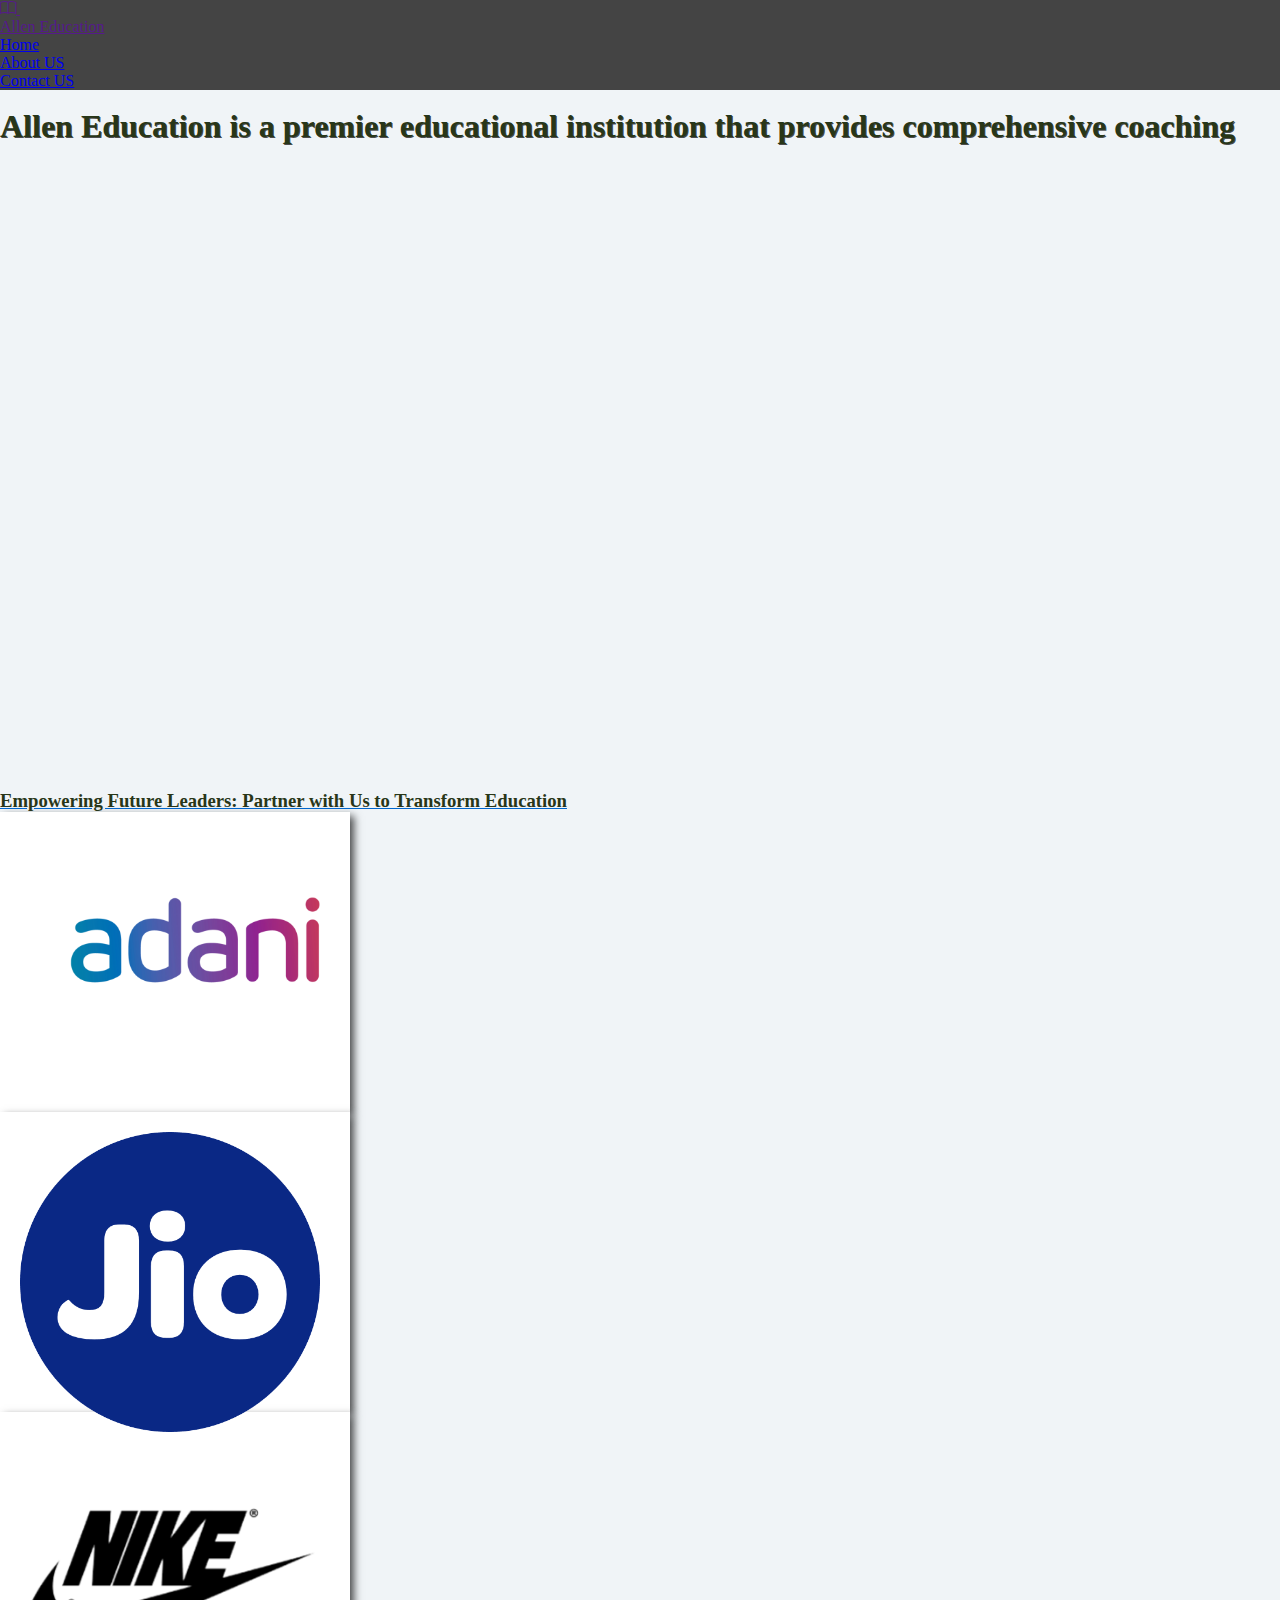
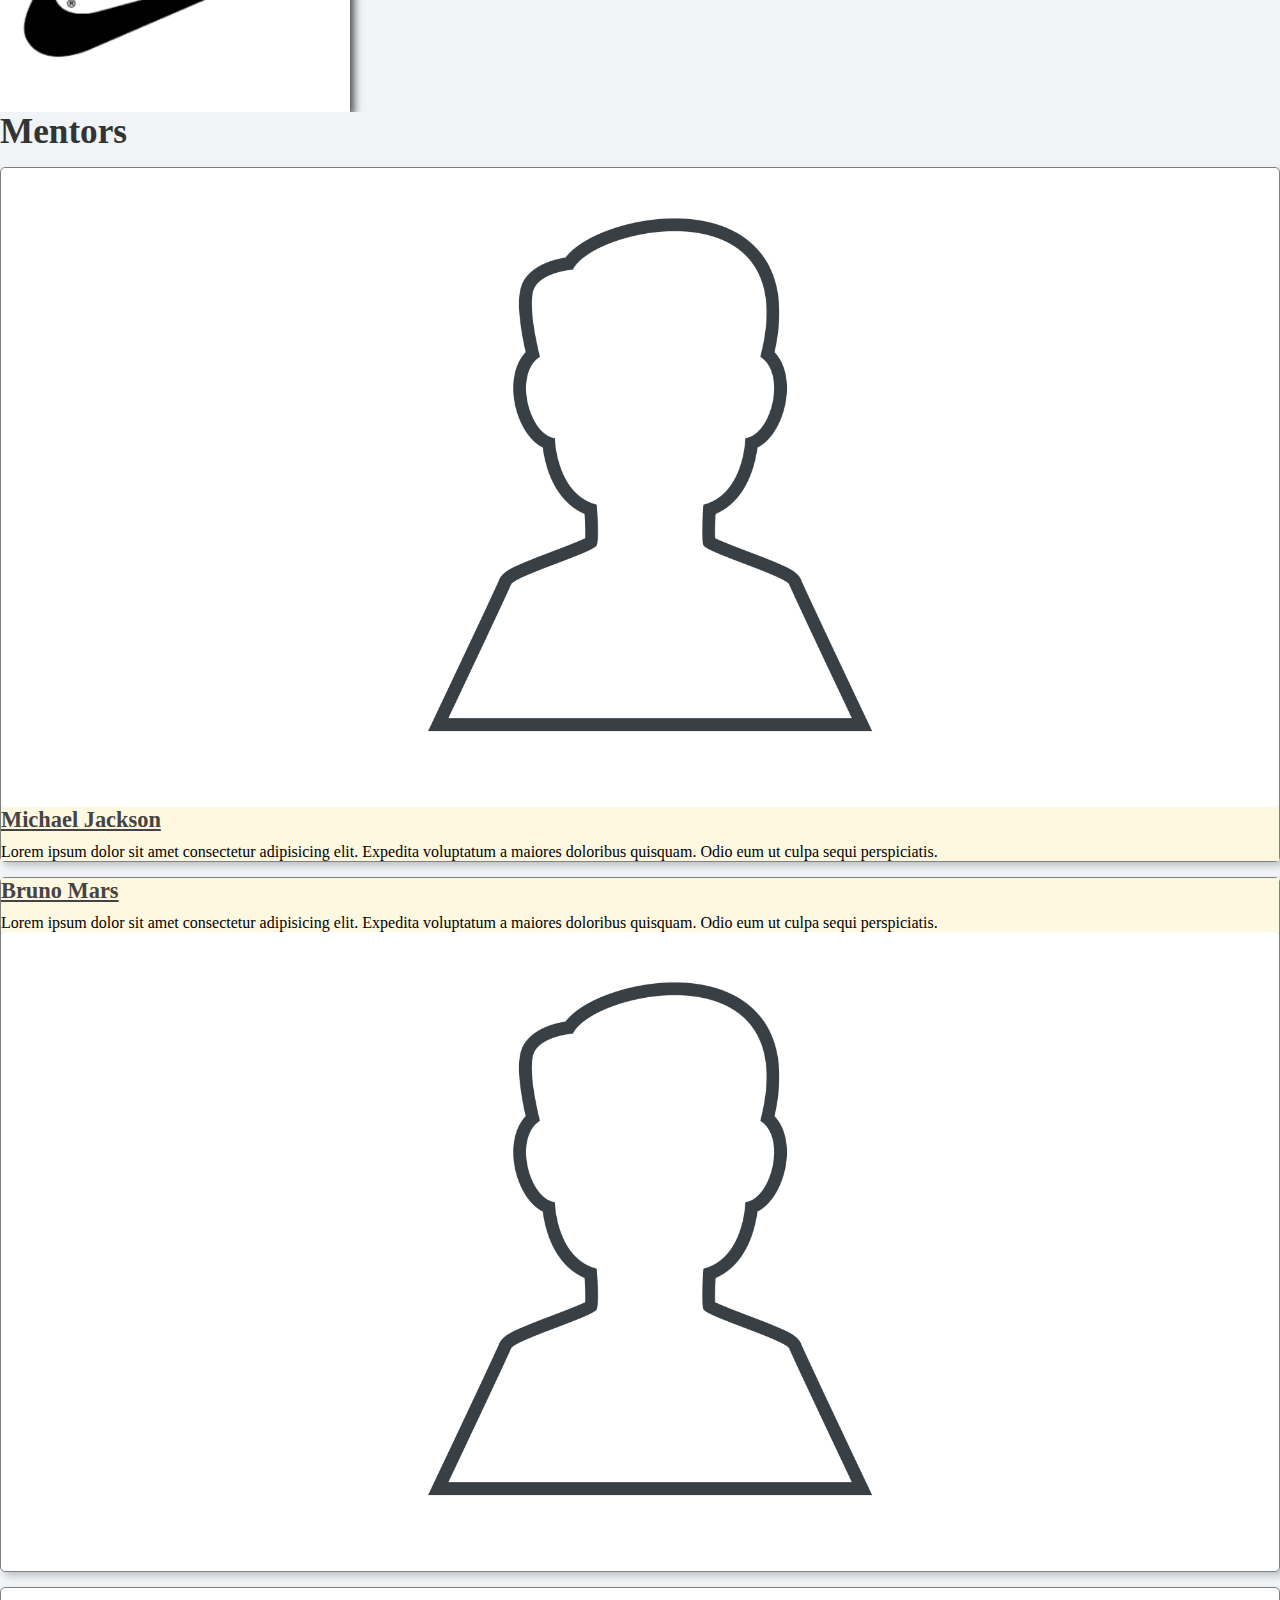
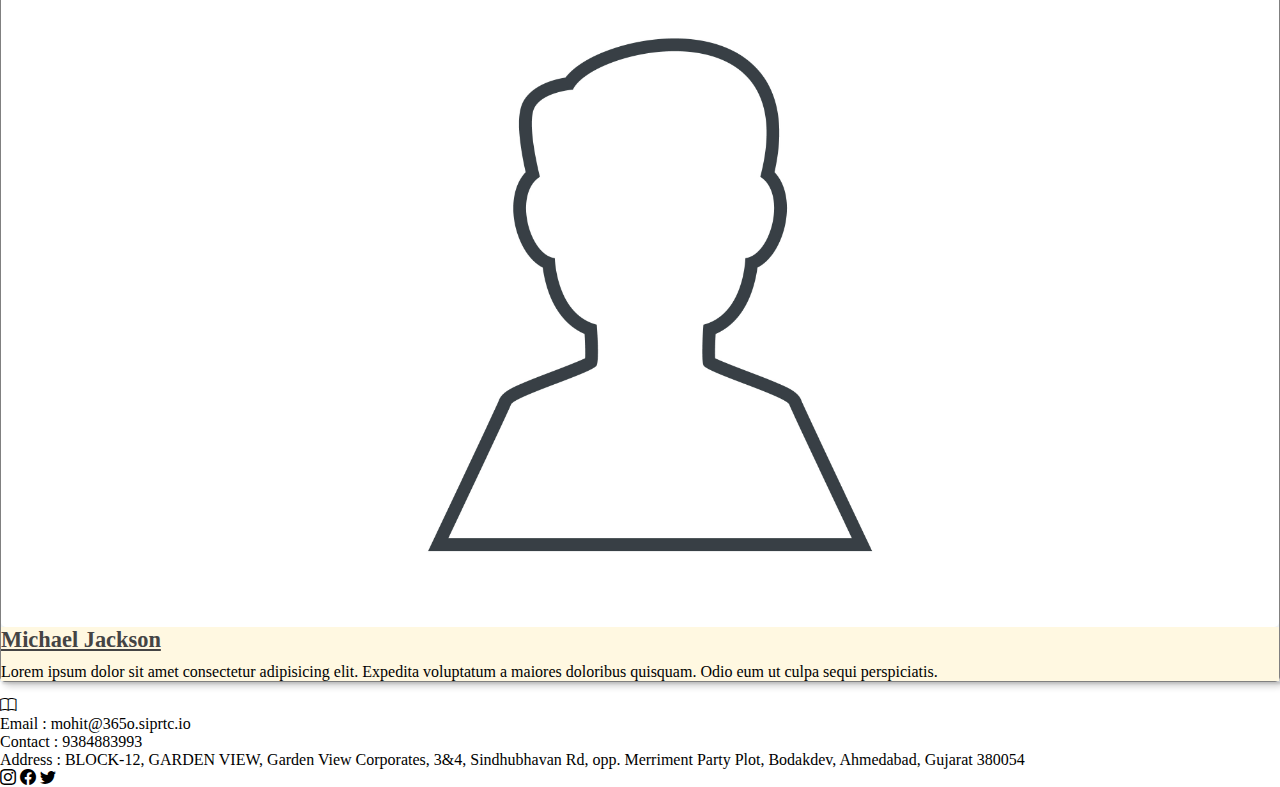
==== index1.html @ ba8ab8fd "Add existing file" ====
<!DOCTYPE html>
<html lang="en">

<head>
    <meta charset="UTF-8">
    <meta name="viewport" content="width=device-width, initial-scale=1.0">
    <title>Allen Academy</title>
    <link href="https://cdn.jsdelivr.net/npm/bootstrap@5.1.3/dist/css/bootstrap.min.css" rel="stylesheet"
        integrity="sha384-1BmE4kWBq78iYhFldvKuhfTAU6auU8tT94WrHftjDbrCEXSU1oBoqyl2QvZ6jIW3" crossorigin="anonymous">
    <link rel="stylesheet" href="https://cdn.jsdelivr.net/npm/bootstrap-icons@1.11.3/font/bootstrap-icons.min.css">
    <link rel="stylesheet" href="style.css">
</head>

<body>
    <!-- navbar Section -->
    <nav class="navbar navbar-expand-lg sticky-top navbarClass">
        <div class="container-fluid py-1">
            <a href="" class="navbar-brand link-light ms-1  d-flex flex-row" href="#">
                <i class="bi bi-book fs-3"></i>&nbsp;
                <p class="mt-1">Allen Education</p>
            </a>
            <div class="collapse navbar-collapse d-flex flex-row-reverse justify-content-start">
                <ul class="navbar-nav me-4 mb-2 fs-5 mt-1 fw-normal ">
                    <li class="nav-item">
                        <a href="#" class="nav-link link-light ">Home</a>
                    </li>
                    <li class="nav-item">
                        <a href="#" class="nav-link link-light">About US</a>
                    </li>
                    <li class="nav-item">
                        <a href="#" class="nav-link link-light">Contact US</a>
                    </li>
                </ul>
            </div>
        </div>
    </nav>

    <!-- Hero Section  -->
    <div class="container-fluid d-flex flex-row hero ">
        <div class="col-lg-6">
            <img src="images/student-man-pointing-back-removebg.png " alt="" class="img-fluid hero-img">
        </div>
        <div class="header col-lg-6 d-flex flex-row  justify-content-center align-items-center">
            <h1 class="fw-bold  text-center ">
                Allen Education is a premier educational institution that provides comprehensive
                coaching
            </h1>
        </div>

    </div>
    <!-- Enrolled Student -->



    <!-- sponsor Section -->
    <div class="sponsor ">
        <div class="container-fluid sponsor   text-center py-5 ">
            <u class="">
                <h3 class="mb-2">Empowering Future Leaders: Partner with Us to Transform Education</h3>
            </u>
            <div class="row align-items-center justify-content-center gap-5 mt-3">
                <div class=" sponsor-imgs col-md-4 rounded-3">
                    <img src="images/1024px-Adani_2012_logo.png" class="sponsor-img mt-3">
                </div>
                <div class="sponsor-imgs col-md-4 rounded-3">
                    <img src="images/jio-logo-icon.png  " class="sponsor-img ">
                </div>
                <div class="sponsor-imgs col-md-4 rounded-3">
                    <img src="images/0b2c75e973eebe484bbc729205129fcc.png" class="sponsor-img">
                </div>
            </div>
        </div>
    </div>

    <!-- Description-->
    <div class="row description py-3   ">
        <h3 class="text-center mt-5  ext-light mb-3">Mentors</h3>
        <div class="row border desc-parent border-1 container">
            <div class="col-6 desc-child-img">
                <img src="images/—Pngtree—vector man icon vector people_4769936.png " alt="" class=" desc-img">
            </div>

            <div class="col-6 desc-txt desc-child">
                <h5 class="fw-bold  align-items-start">
                    <u class="">Michael Jackson</u>
                </h5>
                <p>Lorem ipsum dolor sit amet consectetur adipisicing elit. Expedita voluptatum a maiores doloribus
                    quisquam. Odio eum ut culpa sequi perspiciatis.</p>
            </div>
        </div>
        <div class="row border desc-parent border-1 container">
            <div class="col-6 desc-txt desc-child">
                <h5 class="fw-bold text-black-50 align-items-start">
                    <u class="">Bruno Mars</u>
                </h5>
                <p>Lorem ipsum dolor sit amet consectetur adipisicing elit. Expedita voluptatum a maiores doloribus
                    quisquam. Odio eum ut culpa sequi perspiciatis.</p>
            </div>

            <div class="col-6 desc-child-img">
                <img src="images/—Pngtree—vector man icon vector people_4769936.png " alt="" class=" desc-img">
            </div>
        </div>
        <div class="row border desc-parent border-1 container">
            <div class="col-6 desc-child-img">
                <img src="images/—Pngtree—vector man icon vector people_4769936.png " alt="" class=" desc-img">
            </div>

            <div class="col-6 desc-txt desc-child">
                <h5 class="fw-bold text-black-50 align-items-start">
                    <u class="">Michael Jackson</u>
                </h5>
                <p>Lorem ipsum dolor sit amet consectetur adipisicing elit. Expedita voluptatum a maiores doloribus
                    quisquam. Odio eum ut culpa sequi perspiciatis.</p>
            </div>
        </div>
    </div>

    <footer class=" row justify-content-center align-items-center text-center bg-black text-light">
        <div class="col-4">
            <div class="row d-flex flex-column justify-content-center align-items-center text-center mt-4">
                <div class="col-12">
                    <i class="bi bi-book fs-3"></i>
                    <p>Email : mohit@365o.siprtc.io</p>
                    <p> Contact : 9384883993</p>
                </div>
            </div>
        </div>
        <div class="col-4">
            <div class="row d-flex flex-column justify-content-center align-items-center text-center ">
                <div class="col-12 px-5 mt-4">
                   <p>
                    Address : BLOCK-12, GARDEN VIEW, Garden View Corporates, 3&4, Sindhubhavan Rd, opp. Merriment Party Plot, Bodakdev, Ahmedabad, Gujarat 380054
                     </p>
                </div>
            </div>
        </div>
        <div class="col-4">
            <div class="row d-flex gap-3">
                <div class="col-12 px-5 fs-3">
                    <i class="bi bi-instagram"></i> 

                    <i class="bi bi-facebook"></i>
                    
                    <i class="bi bi-twitter"></i>
                </div>
            </div>
        </div>
    </footer>
</body>

</html>
---- style.css ----
*{
    margin: 0;
    padding:0;
}
.row{
    margin-right: 0px;
}
.hero{
    height: 700px;
    box-sizing: border-box;
    background-color: #f0f4f7; 

}
.navbarClass{
    background-color: #444;

}
 
.hero-img{
    height: 100%;
}
.header{
    background-color: #f0f4f7; 
   text-shadow: 1px 1px 0px rgba(0, 0, 0, 0.7); /* Lighter shadow for a modern look */

    color: #283618 ;
}

.hero-img{
    object-fit:cover
}

.sponsor{
    
    background-color: #f0f4f7; 

    
}
.sponsor h3{
    color: #283618 ;

}
.sponsor-imgs{
    height: 300px;
    width: 350px;
    background-color: #ffffff; 
    box-shadow: 4px 4px 8px rgba(0, 0, 0, 0.7); /* Lighter shadow for a modern look */
     
} 
.sponsor-img{
    max-width: 100%;
    max-height: 100%;
    object-fit: contain;
    padding: 20px;

}
.sponsor u{
  
        color: #0066cc; 
  
}

.sponsor-imgs:hover {
    background-color: #fff8e1; 
}
.description{
    background-color: #f0f4f7; 
    margin:auto 0px;
    box-shadow: 2px 2px 2px rgba(0, 0, 0, 0.1); 
}
.desc-img{
  width: 50%;
}
.desc-parent{
    border-radius: 5px;
    box-shadow: 4px 4px 7px rgba(0, 0, 0, 0.2); 
    border: 1px solid grey;
    margin: 15px 0px;
    padding: 0px;
}
.desc-child{
    display: flex;
    flex-direction: column;
    justify-content: center;
    background-color: #fff8e1; 
}

.desc-child-img{
    display: flex;
    justify-content: center;
    align-items: center;
    background-color: #fff;
    border-radius: 5px;
}

.description h3 {
    font-size: 2.2rem;
    color: #333; 
}

h5 {
    font-size: 1.4rem;
    color: #444;
    margin-bottom: 10px;
}

description p {
    color: #555; 
    font-size: 1rem;
    line-height: 1.6;
}
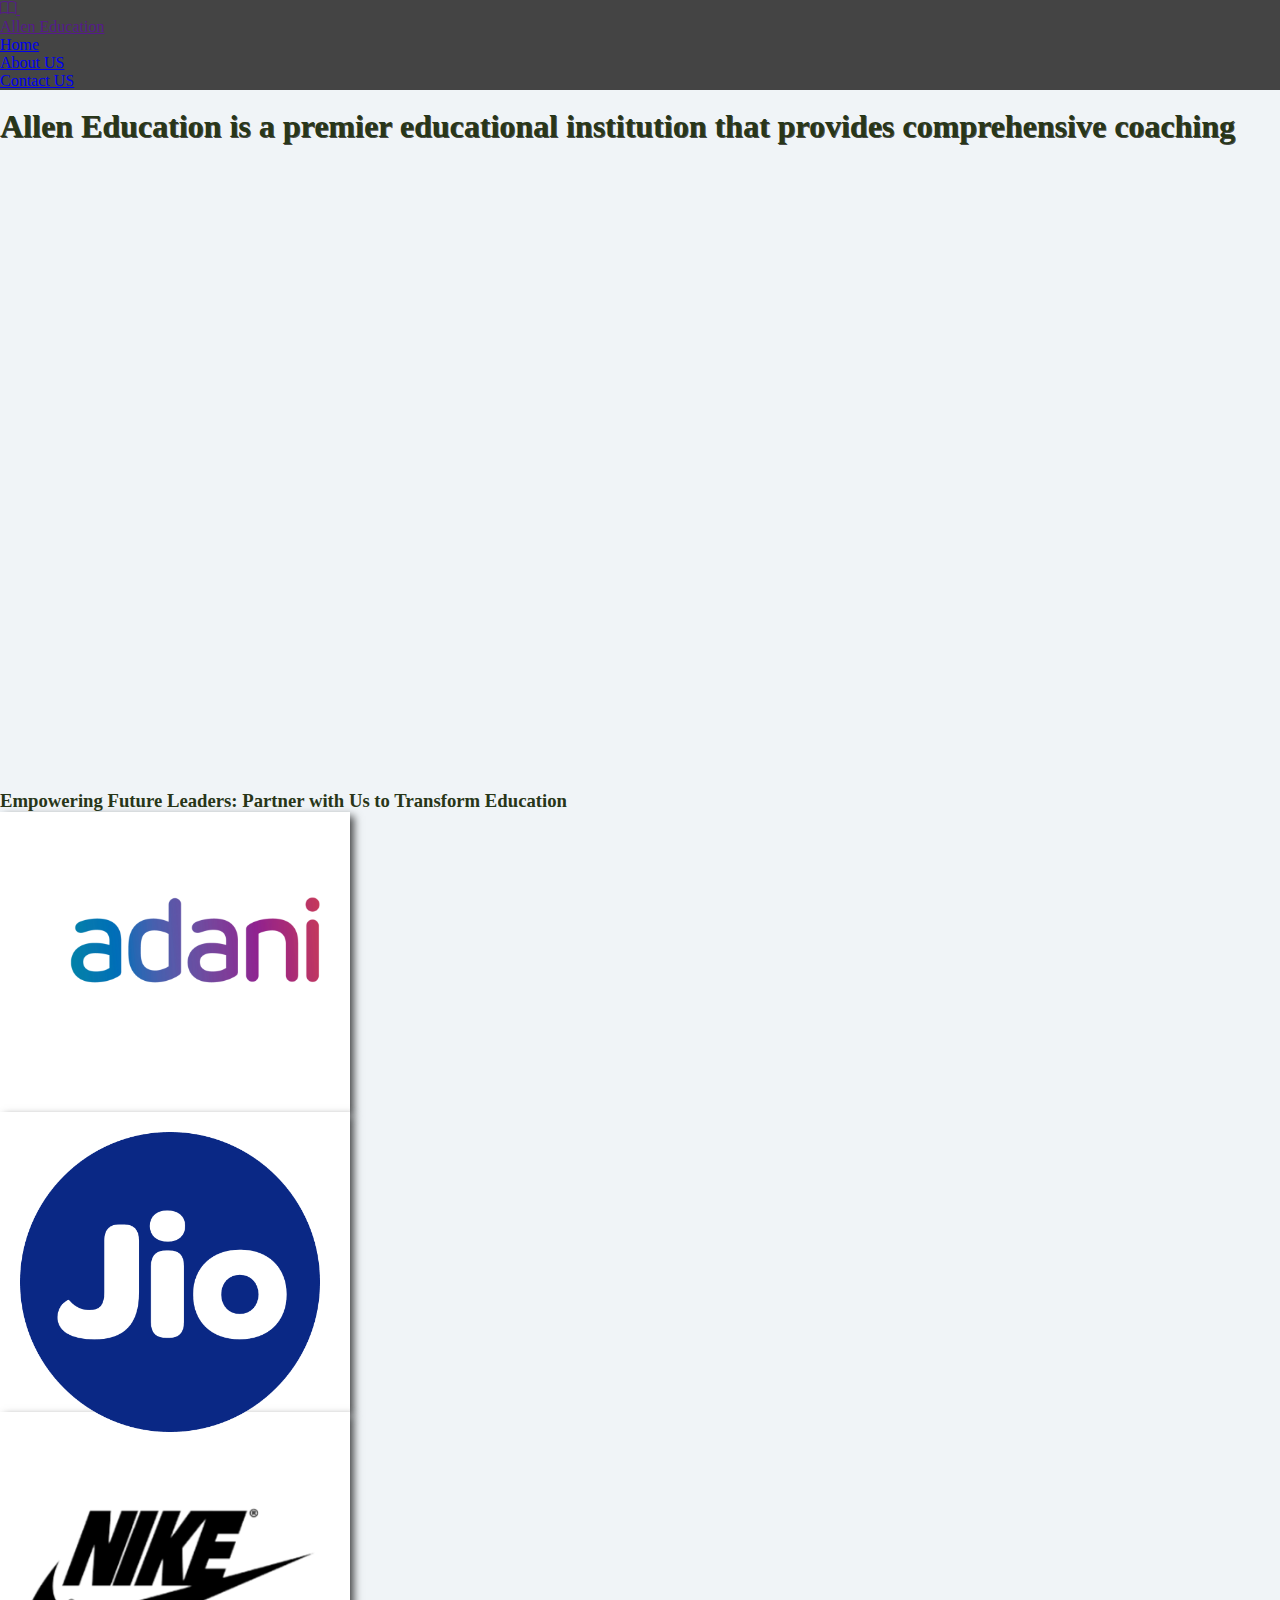
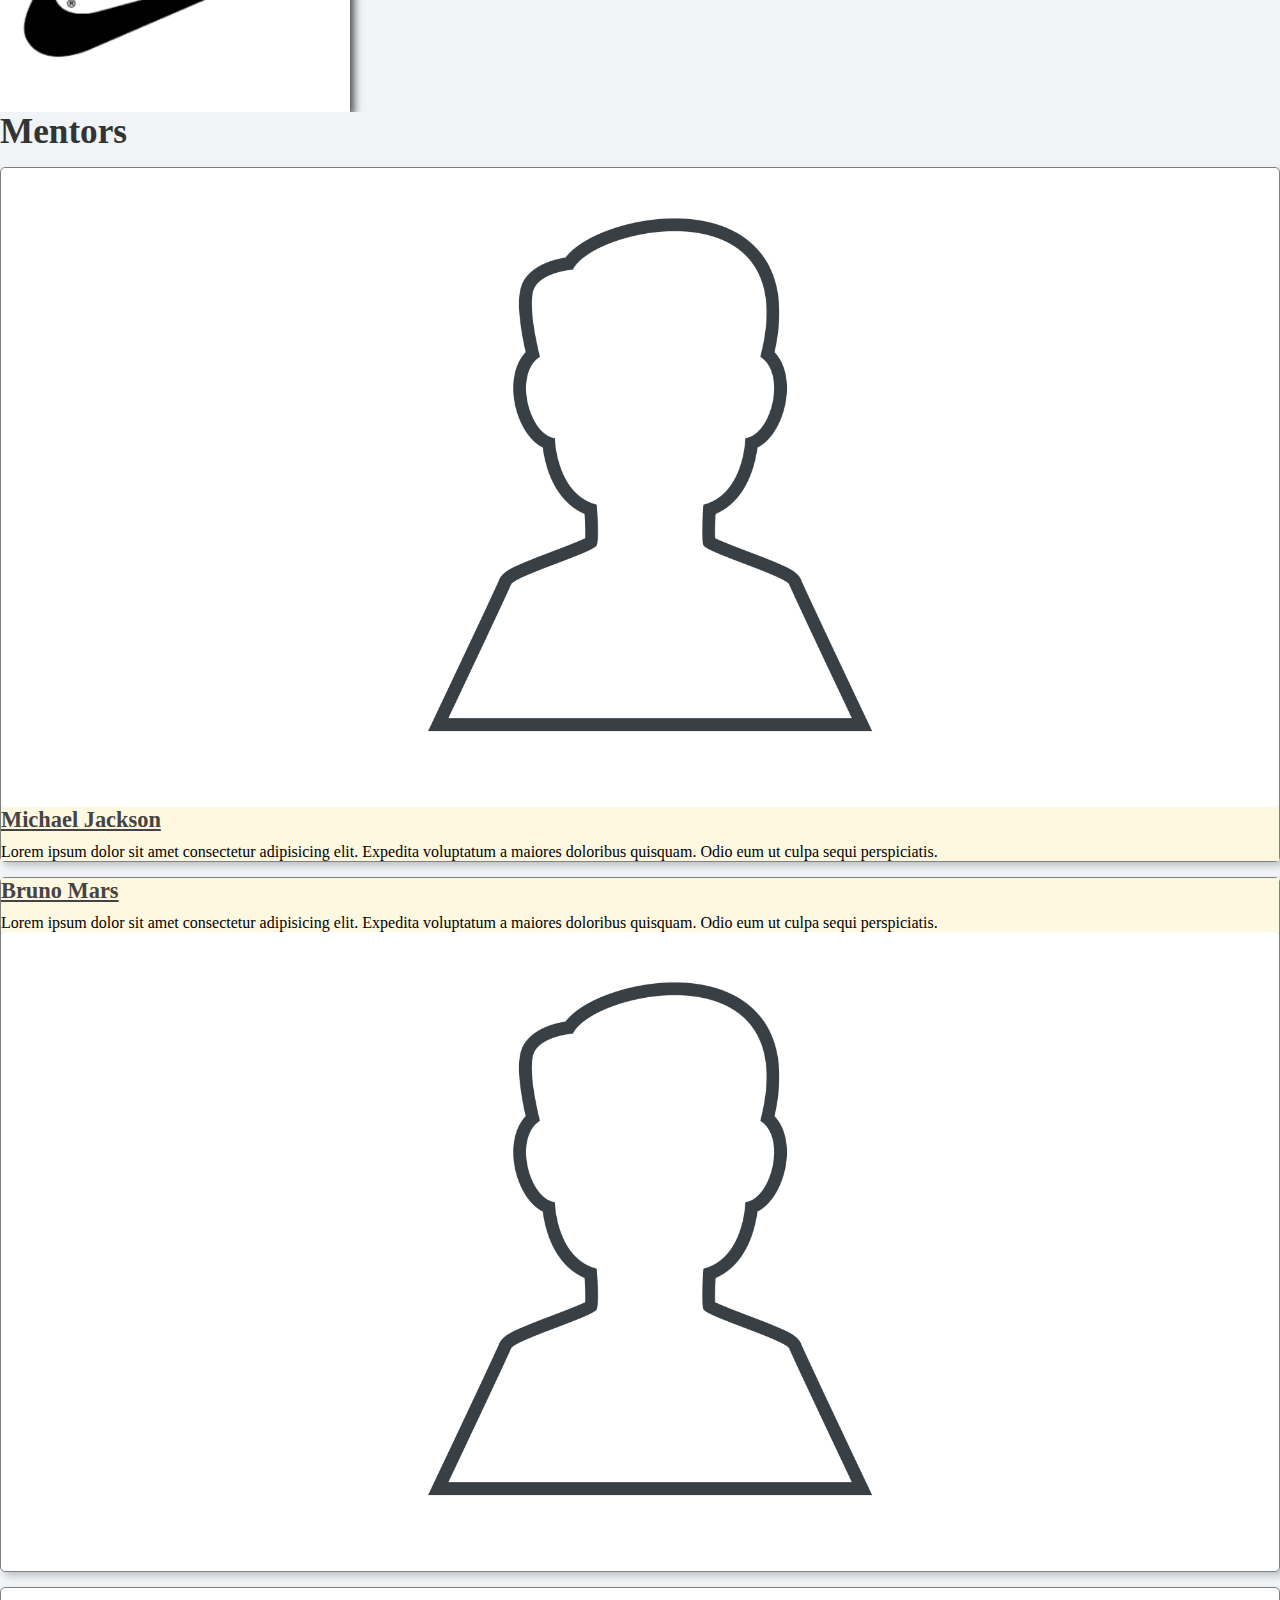
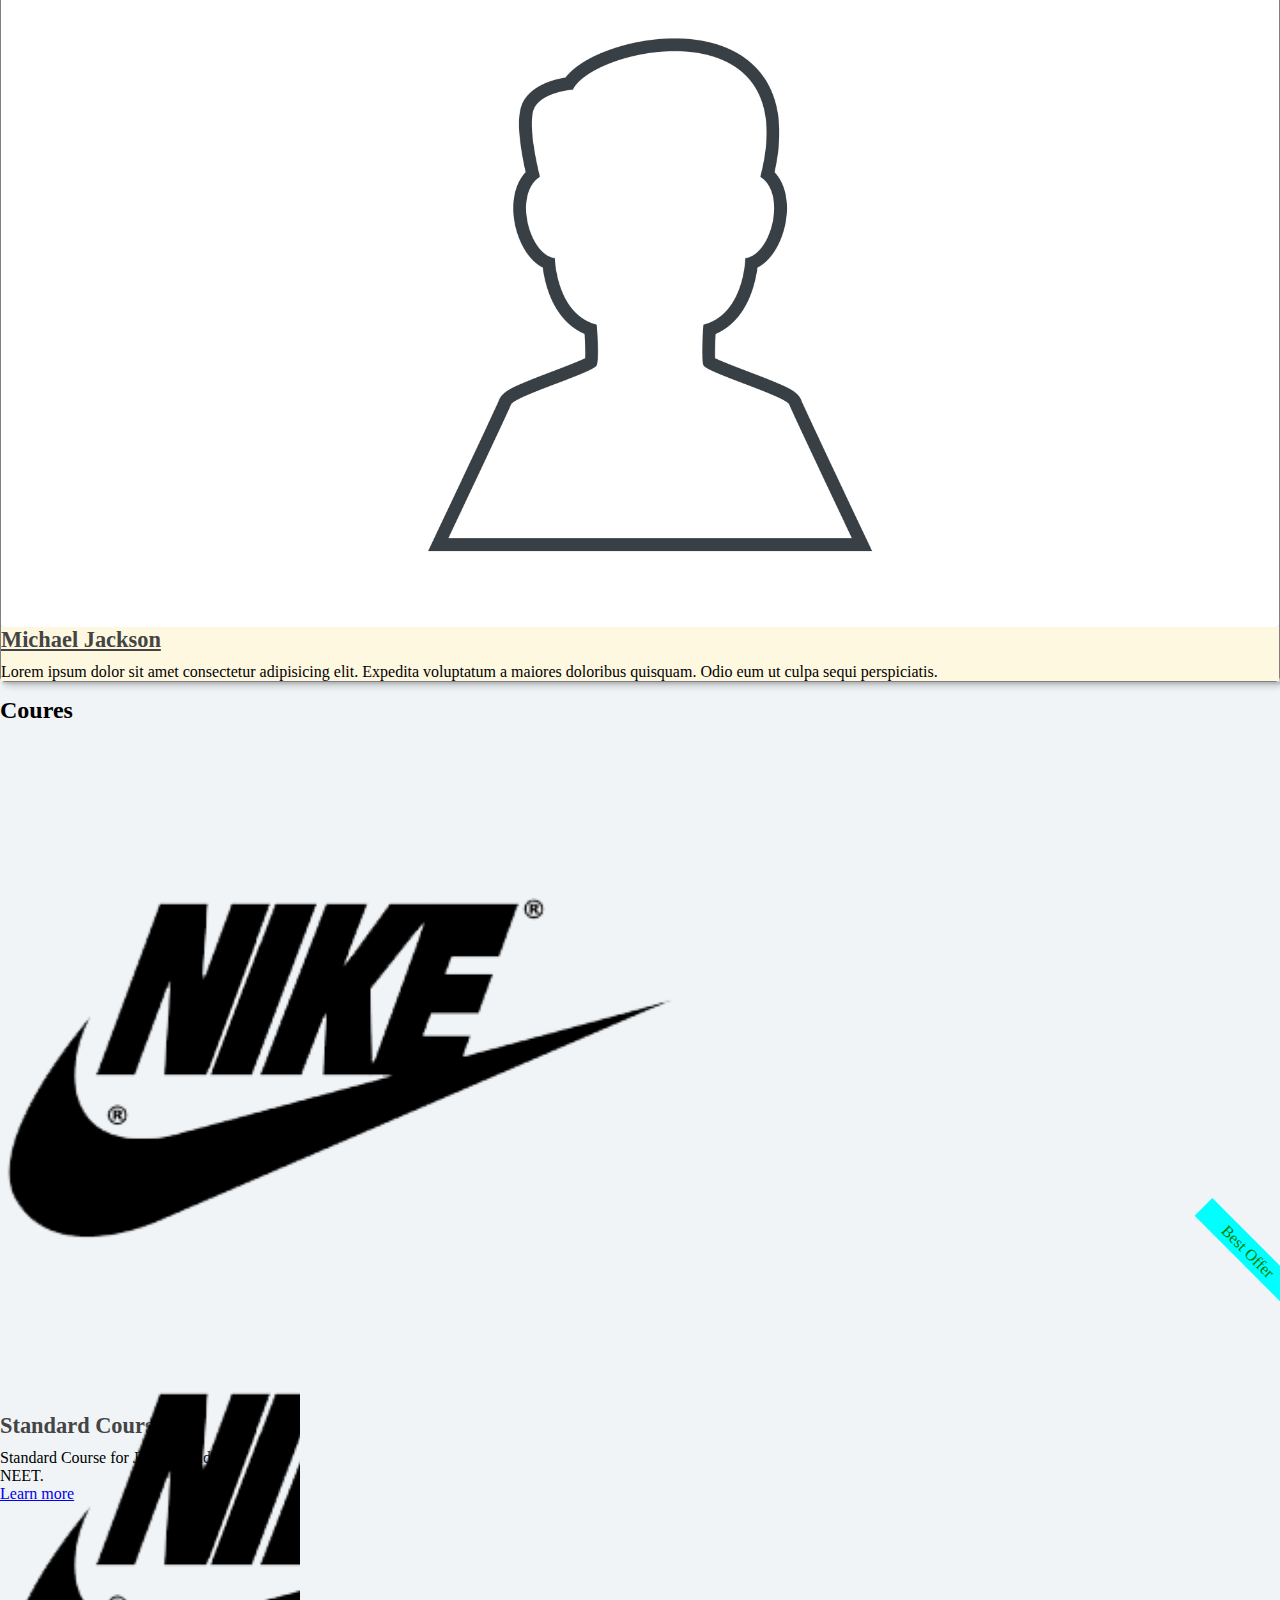
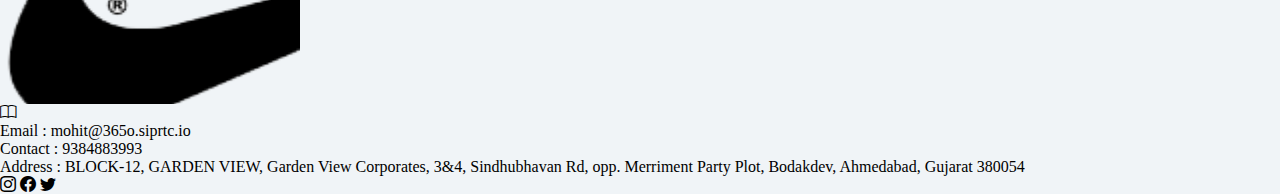
==== commit f0976b4a: "fourth commit" ====
--- a/index1.html
+++ b/index1.html
@@ -55,9 +55,8 @@
     <!-- sponsor Section -->
     <div class="sponsor ">
         <div class="container-fluid sponsor   text-center py-5 ">
-            <u class="">
-                <h3 class="mb-2">Empowering Future Leaders: Partner with Us to Transform Education</h3>
-            </u>
+
+            <h3 class="mb-2">Empowering Future Leaders: Partner with Us to Transform Education</h3>
             <div class="row align-items-center justify-content-center gap-5 mt-3">
                 <div class=" sponsor-imgs col-md-4 rounded-3">
                     <img src="images/1024px-Adani_2012_logo.png" class="sponsor-img mt-3">
@@ -80,7 +79,7 @@
                 <img src="images/—Pngtree—vector man icon vector people_4769936.png " alt="" class=" desc-img">
             </div>
 
-            <div class="col-6 desc-txt desc-child">
+            <div class="col-6 desc-txt desc-child text-center">
                 <h5 class="fw-bold  align-items-start">
                     <u class="">Michael Jackson</u>
                 </h5>
@@ -89,7 +88,7 @@
             </div>
         </div>
         <div class="row border desc-parent border-1 container">
-            <div class="col-6 desc-txt desc-child">
+            <div class="col-6 desc-txt desc-child text-center">
                 <h5 class="fw-bold text-black-50 align-items-start">
                     <u class="">Bruno Mars</u>
                 </h5>
@@ -106,12 +105,40 @@
                 <img src="images/—Pngtree—vector man icon vector people_4769936.png " alt="" class=" desc-img">
             </div>
 
-            <div class="col-6 desc-txt desc-child">
+            <div class="col-6 desc-txt desc-child text-center">
                 <h5 class="fw-bold text-black-50 align-items-start">
                     <u class="">Michael Jackson</u>
                 </h5>
                 <p>Lorem ipsum dolor sit amet consectetur adipisicing elit. Expedita voluptatum a maiores doloribus
                     quisquam. Odio eum ut culpa sequi perspiciatis.</p>
+            </div>
+        </div>
+    </div>
+
+    <!-- cour -->
+    <div class="row align-items-center justify-content-center gap-5 my-5">
+        <h2 class="text-center">Coures</h2>
+        <div class="card col-6 courses" id="standard-card">
+            <div class="row align-items-center justify-content-center">
+                <div class="col-12"><img src="/images/0b2c75e973eebe484bbc729205129fcc.png" class="card-img-top" alt="...">
+                    <div class="card-body">
+                        <h5 class="card-title">Standard Course</h5>
+                        <p class="card-text">Standard Course for JEE,JEE Advance and NEET.</p>
+                        <a href="#" class="btn btn-primary">Learn more</a>
+                    </div></div>
+            </div>
+            
+        </div>
+
+        <div class="card col-6 courses" id="special-course">
+
+            <div class="offer">Best Offer</div>
+            <div class="line"></div>
+            <img src="/images/0b2c75e973eebe484bbc729205129fcc.png" class="card-img-top" alt="...">
+            <div class="card-body">
+                <h5 class="card-title">Special Course</h5>
+                <p class="card-text">Flagship Course for JEE,JEE Advance and NEET with Doubt solving and real time meeting with mentor</p>
+                <a href="#" class="btn btn-primary">Learn more</a>
             </div>
         </div>
     </div>
@@ -129,19 +156,20 @@
         <div class="col-4">
             <div class="row d-flex flex-column justify-content-center align-items-center text-center ">
                 <div class="col-12 px-5 mt-4">
-                   <p>
-                    Address : BLOCK-12, GARDEN VIEW, Garden View Corporates, 3&4, Sindhubhavan Rd, opp. Merriment Party Plot, Bodakdev, Ahmedabad, Gujarat 380054
-                     </p>
+                    <p>
+                        Address : BLOCK-12, GARDEN VIEW, Garden View Corporates, 3&4, Sindhubhavan Rd, opp. Merriment
+                        Party Plot, Bodakdev, Ahmedabad, Gujarat 380054
+                    </p>
                 </div>
             </div>
         </div>
         <div class="col-4">
             <div class="row d-flex gap-3">
                 <div class="col-12 px-5 fs-3">
-                    <i class="bi bi-instagram"></i> 
+                    <i class="bi bi-instagram"></i>
 
                     <i class="bi bi-facebook"></i>
-                    
+
                     <i class="bi bi-twitter"></i>
                 </div>
             </div>
--- a/style.css
+++ b/style.css
@@ -1,6 +1,10 @@
 *{
     margin: 0;
     padding:0;
+}
+body{
+    background-color: #f0f4f7;
+
 }
 .row{
     margin-right: 0px;
@@ -108,4 +112,44 @@
     color: #555; 
     font-size: 1rem;
     line-height: 1.6;
+}
+
+.courses{
+    width:300px;
+    height: 490px;
+
+}
+
+#special-course{
+    height: 490px;
+    overflow: hidden;
+}
+#special-course:hover{
+    max-height: 100%;
+    /* background-color: wheat; */
+    color: red;
+    border: 2px solid rgb(218, 165, 32);
+    box-shadow: 2px 2px 7px rgba(218, 165, 32, 0.664);
+}
+.offer{
+    right: -46px;
+    position: absolute;
+    background-color: aqua;
+    rotate: 45deg;
+    margin-right: 15px;
+    margin-top: 25px;
+    color: green;
+    height: 25px;
+    width: 126px;
+    align-items: center;
+    display: flex;
+    justify-content: center;
+}
+.line{
+    border-bottom: 1px solid #888;
+    right: 0;
+    position: absolute;
+    rotate: 45deg;
+    margin-right: 15px;
+    margin-top: 25px;
 }